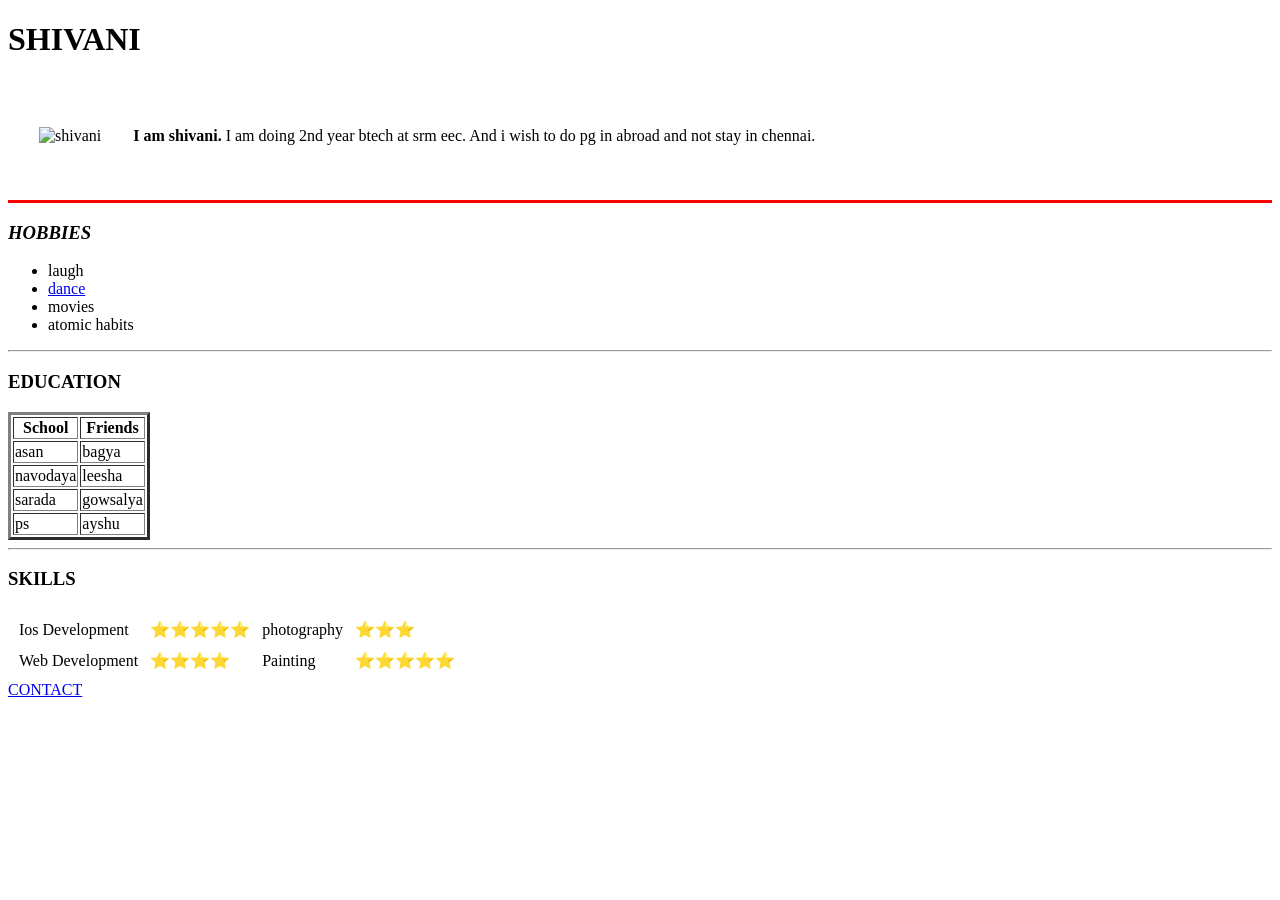
==== index.html @ b4a5e99e "chose correct files" ====
<!DOCTYPE html>
<html lang="en">
<head>
    <meta charset="UTF-8">
    <title>SHIVANI</title>
</head>
<body>
    <h1>SHIVANI</h1>
    <table cellspacing="30">
        <tr>
            <td><img src="C:\Users\mvenk\OneDrive\Desktop\html\shivani\images\shivani.png-modified.png" alt="shivani" height="200"></td>
            <td><p><b>I am shivani.</b> I am doing 2nd year btech at srm eec. And i wish to do pg in abroad and not stay in chennai.</p></td>
        </tr>
    </table>
<hr size="3" color="red" noshade>
<h3><bold><em>HOBBIES</em></bold></h3>
<ul>
    <li>laugh</li>
    <li><a href="https://www.youtube.com/watch?v=TWPqyRAaPkc">dance</a></li>
    <li>movies</li>
    <li>atomic habits</li>
</ul>
<hr>
<h3><strong>EDUCATION</strong></h3>
<table border="3">
    <thead> 
        <tr>
            <th>School</th>
            <th>Friends</th>
        </tr>
    </thead>
    <tr>
        <td>asan</td>
        <td>bagya</td>
    </tr>
    <tr>
        <td>navodaya</td>
        <td>leesha</td>
    </tr>
    <tr>
        <td>sarada</td>
        <td>gowsalya</td>
    </tr>
    <tr>
        <td>ps</td>
        <td>ayshu</td>
    </tr>
</table>
<hr>
<h3>SKILLS</h3>
<table cellspacing="10">
    <tr>
        <td>Ios Development </td>
        <td> ⭐⭐⭐⭐⭐</td>
        <td>photography</td>
        <td> ⭐⭐⭐</td>
    </tr>
    <tr>
        <td>Web Development</td>
        <td>⭐⭐⭐⭐</td>
        <td>Painting</td>
        <td>⭐⭐⭐⭐⭐</td>
    </tr>
</table>
<a href="contact me.html">CONTACT</a>    
</body>
</html>
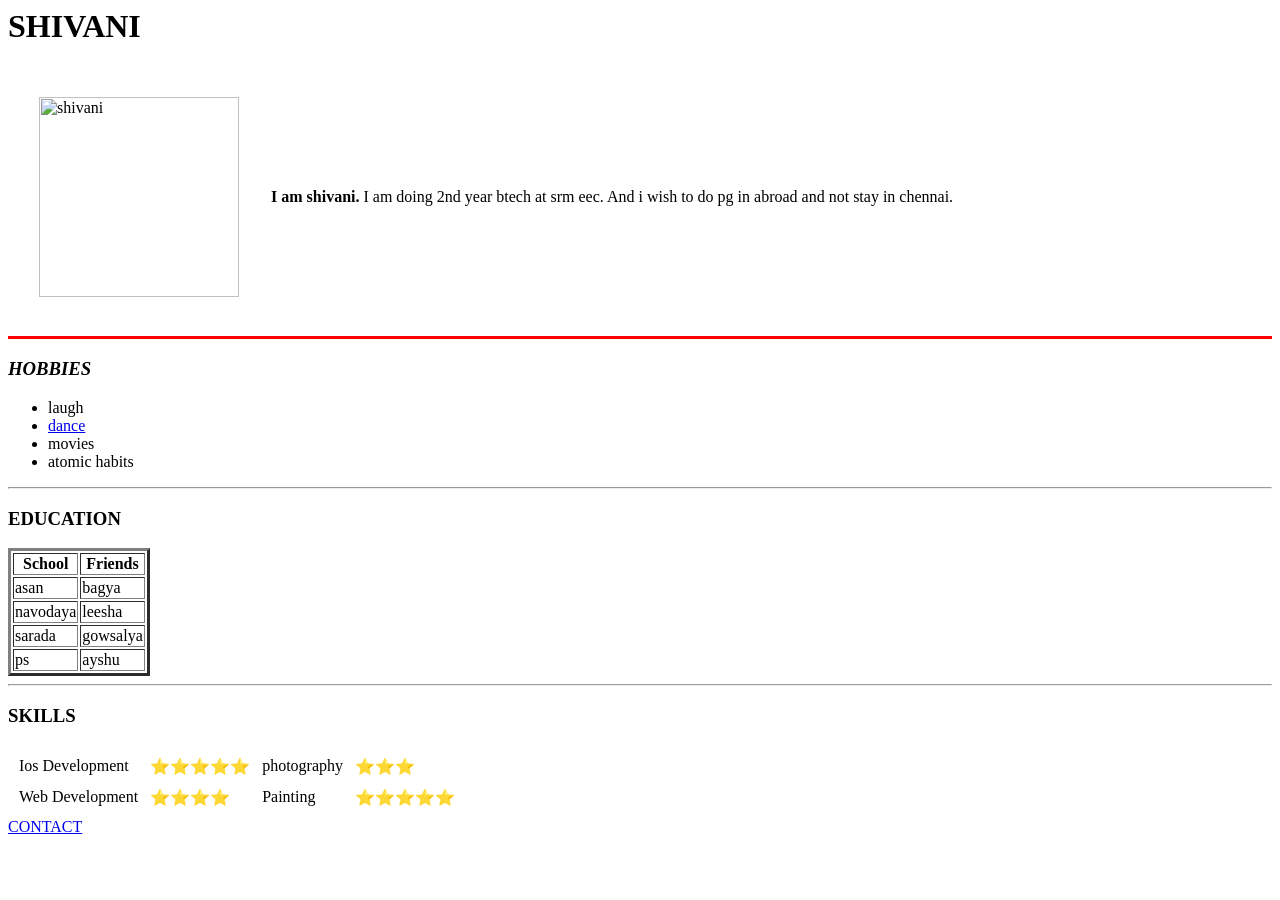
==== commit 6884a20d: "changes in images" ====
--- a/index.html
+++ b/index.html
@@ -1,4 +1,4 @@
-<!DOCTYPE html>
+
 <html lang="en">
 <head>
     <meta charset="UTF-8">
@@ -8,7 +8,7 @@
     <h1>SHIVANI</h1>
     <table cellspacing="30">
         <tr>
-            <td><img src="C:\Users\mvenk\OneDrive\Desktop\html\shivani\images\shivani.png-modified.png" alt="shivani" height="200"></td>
+            <td><img src="C:\Users\mvenk\OneDrive\Desktop\html\shivani\images\shivani.png" alt="shivani" height="200"></td>
             <td><p><b>I am shivani.</b> I am doing 2nd year btech at srm eec. And i wish to do pg in abroad and not stay in chennai.</p></td>
         </tr>
     </table>
@@ -64,4 +64,4 @@
 </table>
 <a href="contact me.html">CONTACT</a>    
 </body>
-</html>+</html>
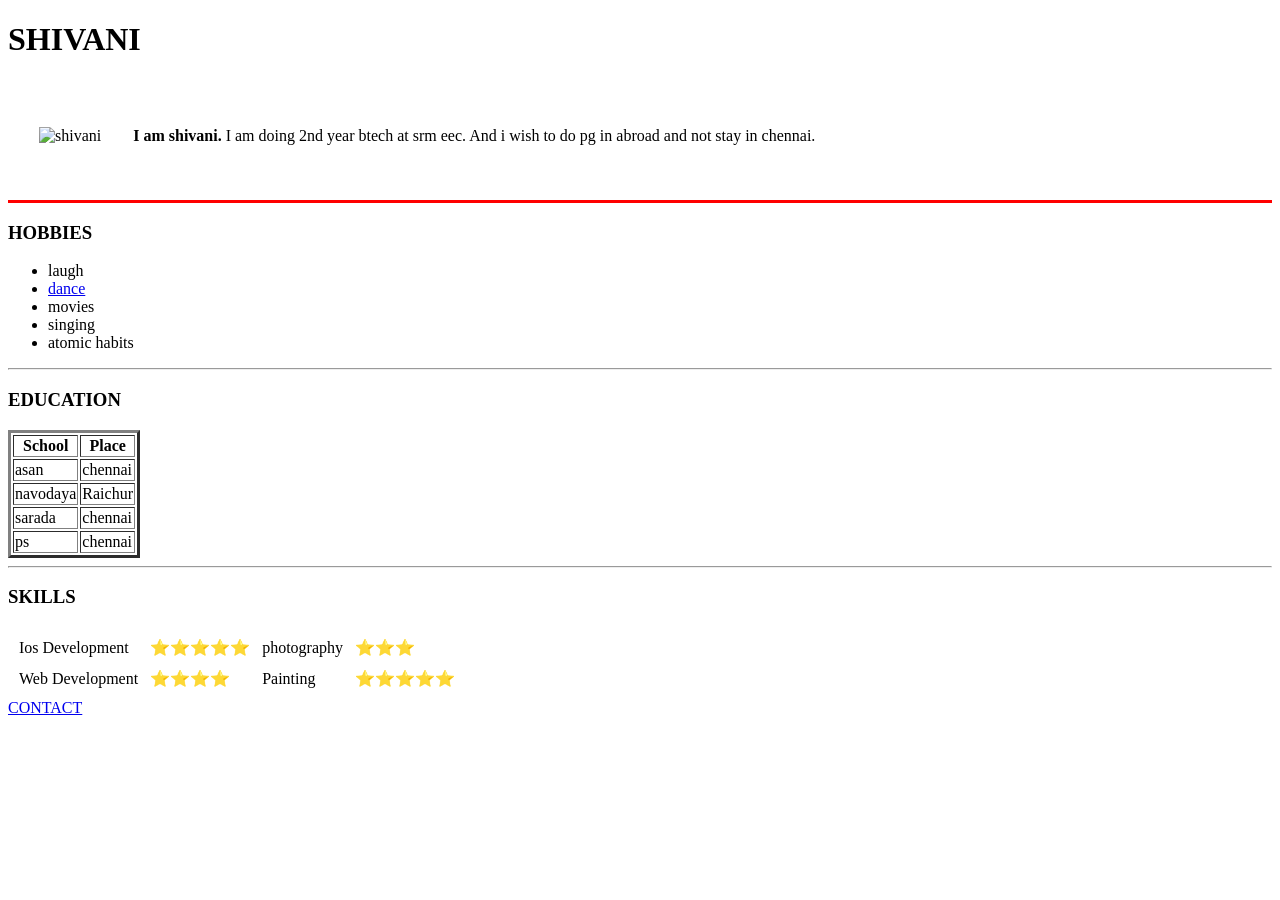
==== commit 22126b46: "css files added" ====
--- a/index.html
+++ b/index.html
@@ -1,23 +1,26 @@
-
+<!DOCTYPE html>
 <html lang="en">
 <head>
     <meta charset="UTF-8">
     <title>SHIVANI</title>
+    <link rel="stylesheet" href="C:\Users\mvenk\OneDrive\Desktop\html\css\styles.css">
+
 </head>
 <body>
     <h1>SHIVANI</h1>
     <table cellspacing="30">
         <tr>
-            <td><img src="C:\Users\mvenk\OneDrive\Desktop\html\shivani\images\shivani.png" alt="shivani" height="200"></td>
+            <td><img src="C:\Users\mvenk\OneDrive\Desktop\html\shivani\shivani.png" alt="shivani" height="100"></td>
             <td><p><b>I am shivani.</b> I am doing 2nd year btech at srm eec. And i wish to do pg in abroad and not stay in chennai.</p></td>
         </tr>
     </table>
 <hr size="3" color="red" noshade>
-<h3><bold><em>HOBBIES</em></bold></h3>
+<h3><bold>HOBBIES</bold></h3>
 <ul>
     <li>laugh</li>
     <li><a href="https://www.youtube.com/watch?v=TWPqyRAaPkc">dance</a></li>
     <li>movies</li>
+    <li>singing</li>
     <li>atomic habits</li>
 </ul>
 <hr>
@@ -26,34 +29,36 @@
     <thead> 
         <tr>
             <th>School</th>
-            <th>Friends</th>
+            <th>Place</th>
         </tr>
     </thead>
+    <tbody>
     <tr>
         <td>asan</td>
-        <td>bagya</td>
+        <td>chennai</td>
     </tr>
     <tr>
         <td>navodaya</td>
-        <td>leesha</td>
+        <td>Raichur</td>
     </tr>
     <tr>
         <td>sarada</td>
-        <td>gowsalya</td>
+        <td>chennai</td>
     </tr>
     <tr>
         <td>ps</td>
-        <td>ayshu</td>
+        <td>chennai</td>
     </tr>
+    </tbody>
 </table>
 <hr>
 <h3>SKILLS</h3>
 <table cellspacing="10">
     <tr>
         <td>Ios Development </td>
-        <td> ⭐⭐⭐⭐⭐</td>
+        <td>⭐⭐⭐⭐⭐</td>
         <td>photography</td>
-        <td> ⭐⭐⭐</td>
+        <td>⭐⭐⭐</td>
     </tr>
     <tr>
         <td>Web Development</td>
@@ -64,4 +69,4 @@
 </table>
 <a href="contact me.html">CONTACT</a>    
 </body>
-</html>
+</html>
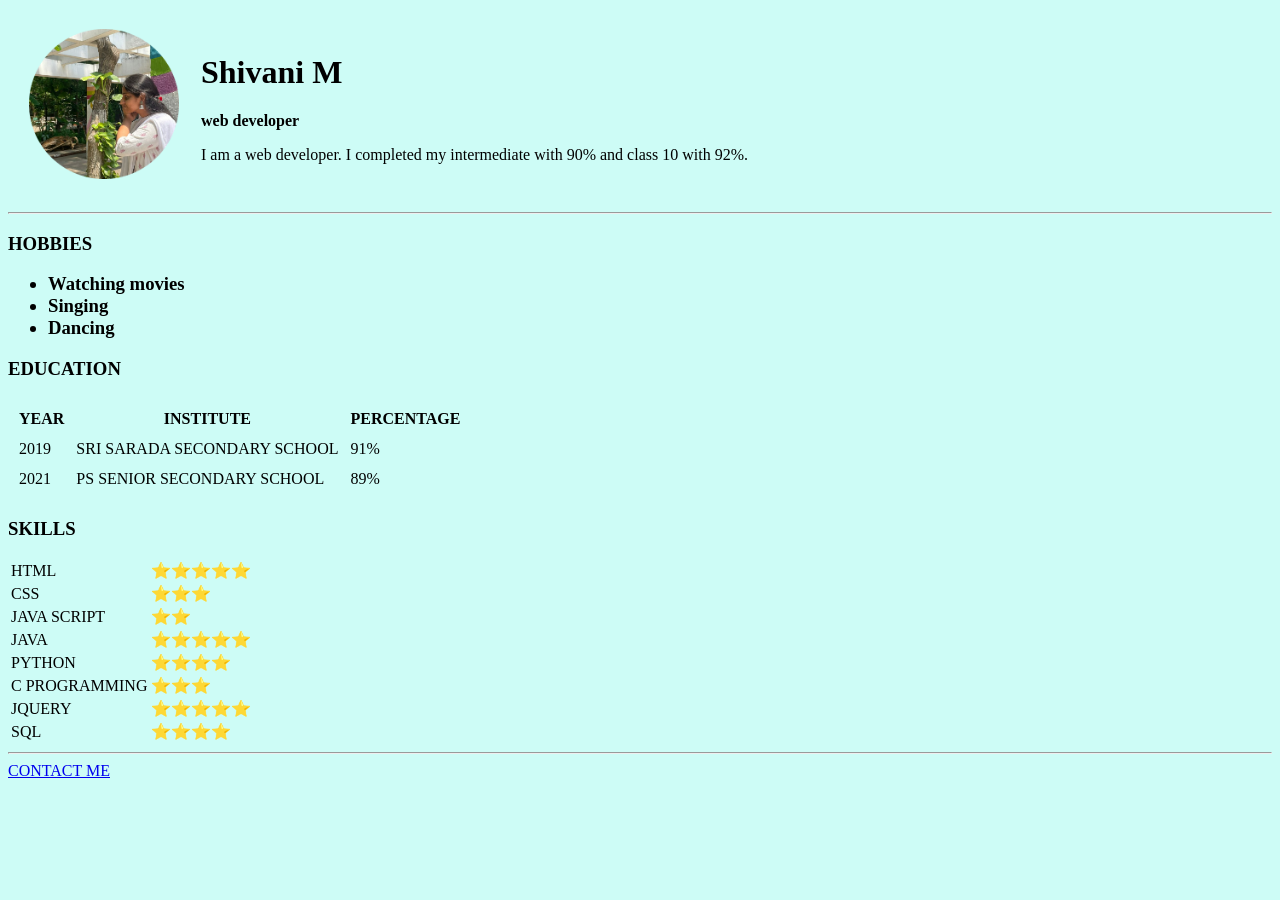
==== commit fcd32482: "Add initial cv website files" ====
--- a/index.html
+++ b/index.html
@@ -2,71 +2,88 @@
 <html lang="en">
 <head>
     <meta charset="UTF-8">
-    <title>SHIVANI</title>
-    <link rel="stylesheet" href="C:\Users\mvenk\OneDrive\Desktop\html\css\styles.css">
 
+    <title>Shivani's site</title>
 </head>
-<body>
-    <h1>SHIVANI</h1>
-    <table cellspacing="30">
+<body style="background-color:#CDFCF6">
+    <table cellspacing="20">
         <tr>
-            <td><img src="C:\Users\mvenk\OneDrive\Desktop\html\shivani\shivani.png" alt="shivani" height="100"></td>
-            <td><p><b>I am shivani.</b> I am doing 2nd year btech at srm eec. And i wish to do pg in abroad and not stay in chennai.</p></td>
+            <td><img src="shivani cvphotom.png" alt="" height="150"></td>
+            <td><h1>Shivani M</h1>
+                <p><strong>web developer</strong></p>
+                <p> I am a web developer. I completed my intermediate with 90% and class 10 with 92%.</p> 
+            </td>
         </tr>
     </table>
-<hr size="3" color="red" noshade>
-<h3><bold>HOBBIES</bold></h3>
-<ul>
-    <li>laugh</li>
-    <li><a href="https://www.youtube.com/watch?v=TWPqyRAaPkc">dance</a></li>
-    <li>movies</li>
-    <li>singing</li>
-    <li>atomic habits</li>
-</ul>
-<hr>
-<h3><strong>EDUCATION</strong></h3>
-<table border="3">
-    <thead> 
-        <tr>
-            <th>School</th>
-            <th>Place</th>
-        </tr>
-    </thead>
-    <tbody>
+
+  <hr>
+    <h3>HOBBIES
+        <ul>
+            <li>Watching movies</li>
+            <li>Singing</li>
+            <li>Dancing</li>
+
+        </ul>
+    </h3>
+   
+    <h3>EDUCATION</h3>
+    <table cellspacing="10">
+        <thead>
+            <tr>
+                <th>YEAR</th>
+                <th>INSTITUTE</th>
+                <th>PERCENTAGE</th>
+            </tr>
+        </thead>
+        <tbody>
+            <tr>
+                <td>2019</td>
+                <td>SRI SARADA SECONDARY SCHOOL</td>
+                <td>91%</td>
+            </tr>
+            <tr>
+                <td>2021</td>
+                <td>PS SENIOR SECONDARY SCHOOL</td>
+                <td>89%</td>
+            </tr>
+        </tbody>
+    </table>
+<h3> SKILLS</h3>
+<table>
     <tr>
-        <td>asan</td>
-        <td>chennai</td>
+        <td>HTML</td>
+        <td>⭐⭐⭐⭐⭐</td>
     </tr>
     <tr>
-        <td>navodaya</td>
-        <td>Raichur</td>
-    </tr>
-    <tr>
-        <td>sarada</td>
-        <td>chennai</td>
-    </tr>
-    <tr>
-        <td>ps</td>
-        <td>chennai</td>
-    </tr>
-    </tbody>
-</table>
-<hr>
-<h3>SKILLS</h3>
-<table cellspacing="10">
-    <tr>
-        <td>Ios Development </td>
-        <td>⭐⭐⭐⭐⭐</td>
-        <td>photography</td>
+        <td>CSS</td>
         <td>⭐⭐⭐</td>
     </tr>
     <tr>
-        <td>Web Development</td>
-        <td>⭐⭐⭐⭐</td>
-        <td>Painting</td>
+        <td>JAVA SCRIPT</td>
+        <td>⭐⭐</td>
+    </tr>
+    <tr>
+        <td>JAVA</td>
         <td>⭐⭐⭐⭐⭐</td>
     </tr>
+    <tr>
+        <td>PYTHON</td>
+        <td>⭐⭐⭐⭐</td>
+    </tr>
+    <tr>
+        <td>C PROGRAMMING</td>
+        <td>⭐⭐⭐</td>
+    </tr>
+    <tr>
+        <td>JQUERY</td>
+        <td>⭐⭐⭐⭐⭐</td>
+    </tr>
+    <tr>
+        <td>SQL</td>
+        <td>⭐⭐⭐⭐</td>
+    </tr>
 </table>
-<a href="contact me.html">CONTACT</a>    
+<hr>
+<a href="contact-me.html">CONTACT ME</a>
 </body>
 </html>
